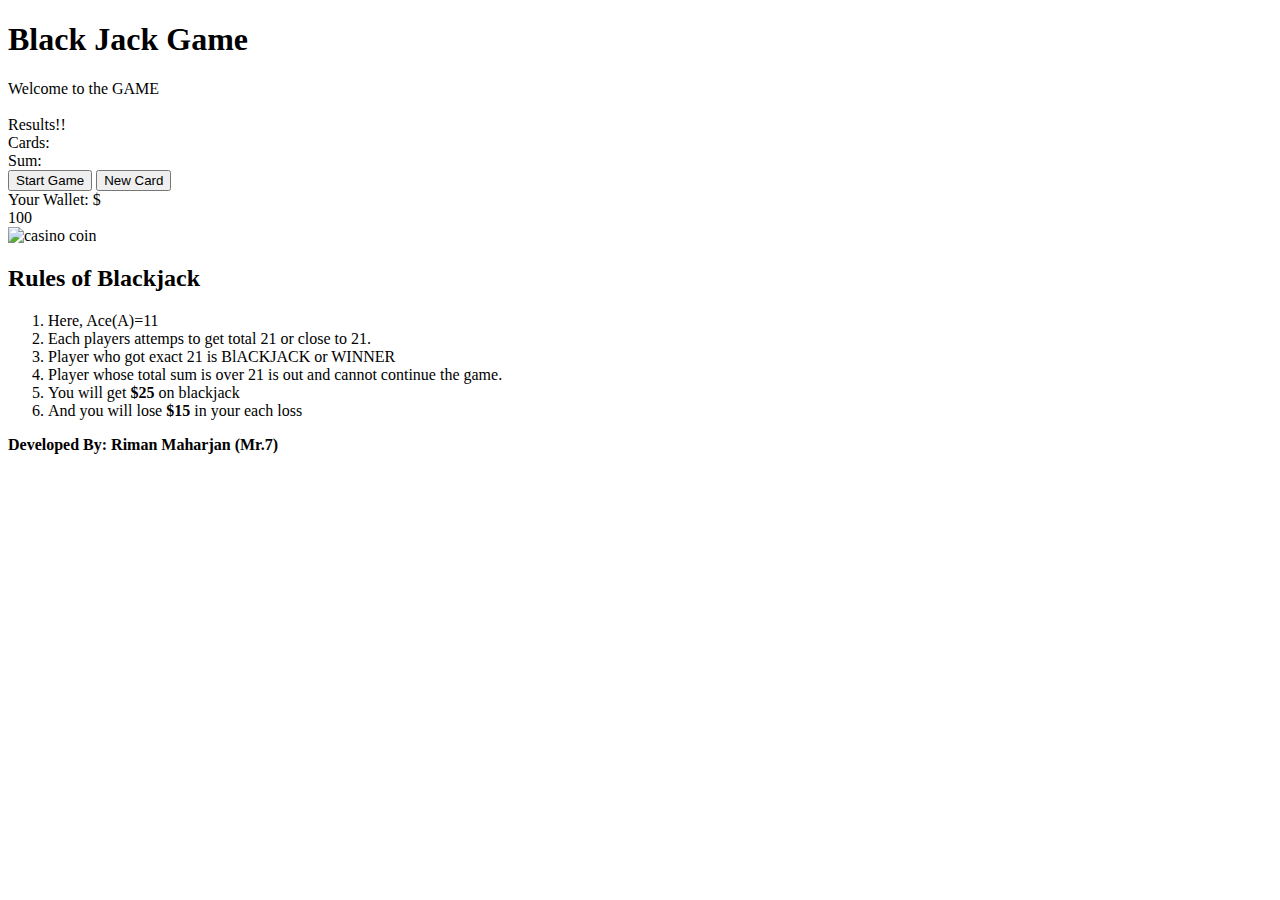
==== index.html @ 6e648516 "Update index.html" ====
<!DOCTYPE html>
<html lang="en">
<head>
    <title>Black Jack Game</title>
    <link rel="stylesheet" href="/BLACKJACKGAME.GITHUB.IO/BlackJack.css">
</head>
<body>
    <h1>Black Jack Game</h1>
    <Div id="game">
        <div class="wlc">
            Welcome to the GAME
        </div>
        <div class="img1">
        <img src="/Penalty_cards_in_Black_Maria_-_IMG_7733-removebg-preview.png" alt=""></div>
        <div class="results" id="results">Results!!</div>
        <div class="cards">
           <section> Cards: </section>
           <section id="card1" class="blackCard"></section>
           <section id="card2" class="redCard"></section>
           <section id="card3" class="blackCard"></section>
           <section id="card4" class="redCard"></section>
           <section id="card5" class="blackCard"></section>
        </div>
        <div class="sum" id="sum">
            Sum:
        </div>
        <div class="startAndNew">
            <button id="startGame" onclick="startGame()">Start Game</button>
            <button id="newCard" onclick="newCard()">New Card</button>
        </div>
        <div class="wallet">
            Your Wallet: $<section id="wallet">100</section>
            <div class="img2"><img src="/casino coin.png" alt="casino coin"></div>
        </div>

    </Div>
<h2>Rules of Blackjack</h2>
<p>
   <ol> 
    <li>Here, Ace(A)=11 </li>
    <li>Each players attemps to get total 21 or close to 21.</li>
    <li>Player who got exact 21 is BlACKJACK or WINNER</li>
    <li>Player whose total sum is over 21 is out and cannot continue the game.</li>
    <li>You will get <b>$25</b> on blackjack</li>
    <li>And you will lose <b>$15</b> in your each loss</li>
   </ol>
</p>

    <script src="/BlackJack.js"></script>
    <footer><b>Developed By: Riman Maharjan (Mr.7)</b></footer>
</body>
</html>
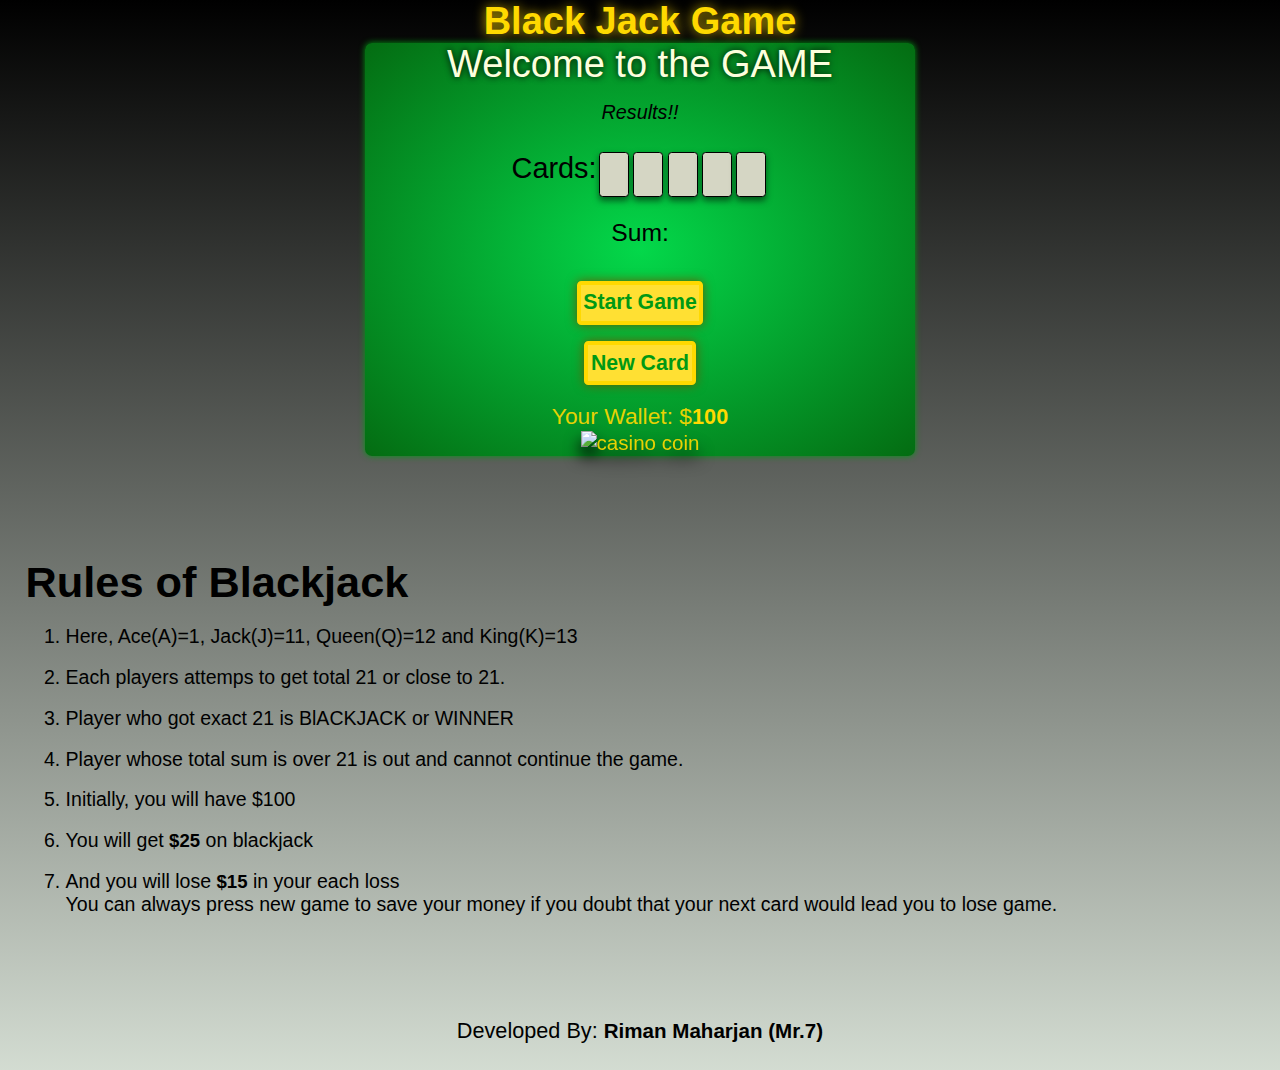
==== commit 8e3d4dd8: "game update" ====
--- a/index.html
+++ b/index.html
@@ -2,7 +2,10 @@
 <html lang="en">
 <head>
     <title>Black Jack Game</title>
-    <link rel="stylesheet" href="/BLACKJACKGAME.GITHUB.IO/BlackJack.css">
+    <link rel="stylesheet" href="./BlackJack.css">
+    <link rel="preconnect" href="https://fonts.googleapis.com">
+    <link rel="preconnect" href="https://fonts.gstatic.com" crossorigin>
+    <link href="https://fonts.googleapis.com/css2?family=Noticia+Text&display=swap" rel="stylesheet">
 </head>
 <body>
     <h1>Black Jack Game</h1>
@@ -15,11 +18,11 @@
         <div class="results" id="results">Results!!</div>
         <div class="cards">
            <section> Cards: </section>
-           <section id="card1" class="blackCard"></section>
-           <section id="card2" class="redCard"></section>
-           <section id="card3" class="blackCard"></section>
-           <section id="card4" class="redCard"></section>
-           <section id="card5" class="blackCard"></section>
+           <section id="card1" class="card blackCard"></section>
+           <section id="card2" class="card redCard"></section>
+           <section id="card3" class="card blackCard"></section>
+           <section id="card4" class="card redCard"></section>
+           <section id="card5" class="card blackCard"></section>
         </div>
         <div class="sum" id="sum">
             Sum:
@@ -34,19 +37,22 @@
         </div>
 
     </Div>
-<h2>Rules of Blackjack</h2>
-<p>
-   <ol> 
-    <li>Here, Ace(A)=11 </li>
-    <li>Each players attemps to get total 21 or close to 21.</li>
-    <li>Player who got exact 21 is BlACKJACK or WINNER</li>
-    <li>Player whose total sum is over 21 is out and cannot continue the game.</li>
-    <li>You will get <b>$25</b> on blackjack</li>
-    <li>And you will lose <b>$15</b> in your each loss</li>
-   </ol>
-</p>
 
-    <script src="/BlackJack.js"></script>
-    <footer><b>Developed By: Riman Maharjan (Mr.7)</b></footer>
+<div class="rules">
+    <h2>Rules of Blackjack</h2>
+        <ol> 
+            <li>Here, Ace(A)=1, Jack(J)=11, Queen(Q)=12 and King(K)=13 </li>
+            <li>Each players attemps to get total 21 or close to 21.</li>
+            <li>Player who got exact 21 is BlACKJACK or WINNER</li>
+            <li>Player whose total sum is over 21 is out and cannot continue the game.</li>
+            <li>Initially, you will have $100</li>
+            <li>You will get <b>$25</b> on blackjack</li>
+            <li>And you will lose <b>$15</b> in your each loss <br>
+            You can always press new game to save your money if you doubt that your next card would lead you to lose game.</li>
+        </ol>
+</div>
+
+    <script src="./BlackJack.js"></script>
+    <footer>Developed By: <b> Riman Maharjan (Mr.7)</b></footer>
 </body>
 </html>
--- a/BlackJack.css
+++ b/BlackJack.css
@@ -0,0 +1,143 @@
+*{
+    font-size: 95%;
+    box-sizing: border-box;
+    margin: 0%;     padding: 0%s;
+}
+body{
+    font-family: 'Trebuchet MS', 'Lucida Sans Unicode', 'Lucida Grande', 'Lucida Sans', Arial, sans-serif;
+    background-image: linear-gradient(180deg, rgb(0, 0, 0), rgba(200, 211, 198, 0.801));
+}
+
+h1{
+    text-align: center;
+    font-size: 2.5rem;
+    margin: 0% auto;
+    color: hsl(51, 100%, 50%);
+    text-shadow: 0 0 .3em hsl(51, 100%, 40%);
+    width: 65%;
+    max-width: 500px;
+}
+
+#game{
+    background-image: radial-gradient(hsl(140, 97%, 43%), hsl(128, 93%, 22%));
+    box-shadow: 0 0 .5em hsl(128, 100%, 30%) ; 
+    border-radius: .5em;
+    text-align: center;
+    width: 90%;
+    max-width: 550px;
+    margin: 0 auto;
+}
+.wlc{
+    font-size: 2.5rem;
+    margin-top: 0%;
+    color: rgb(253, 255, 221);
+    text-shadow: 0 0 .2em black;
+}
+.img1 img{
+    width: 85%;
+    margin-bottom: 0%;
+    -webkit-filter: drop-shadow(0 .5em .4em black);
+    filter: drop-shadow(0 .5em .4em black);
+}
+.img2 img{
+    width: 20%;
+    margin-bottom: 0%;
+    -webkit-filter: drop-shadow(0 .5em .4em black);
+    filter: drop-shadow(0 .5em .4em black);
+    
+}
+.results{
+    color: black;
+    margin-top: 0%;
+    font-size: 1.3rem;
+    font-style: italic;
+}
+.cards{
+    display: flex;
+    justify-content: center;
+    font-size: 2rem;
+    margin-top: 5%;
+    margin-bottom: 0%;
+    color: black;
+    height: max-content;
+}
+.card{
+    width: 30px;        height: 45px;
+    margin: 0% .4%;     padding: 0% 2%;
+    font-size: 1em;     font-family: 'Noticia Text', serif;
+    border: 1px solid black;    border-radius: .12em;
+    background-color: rgb(213, 214, 196);
+    box-shadow: 0 .1em .2em hsla(0, 0%, 0%, 0.5);
+    display: flex;
+    justify-content: center;        align-items: center;
+    transition: 1s;
+}
+.blackCard{
+    color: rgb(15, 15, 15);
+}
+.redCard{
+    color: rgb(161, 5, 5);
+}
+.sum{
+    font-size: 1.8em;
+    margin-top: 4%;
+    color: black;
+    transition: 1s;
+}
+.startAndNew{
+    display: flex;
+    flex-direction: column;
+    justify-content: center;
+    align-items: center;
+    height: 12em;
+    box-sizing: border-box;
+}
+.startAndNew button{
+    font-size: 1.4rem;
+    font-weight: bold;
+    padding: 1% 0.5%;
+    background-color: hsl(51, 100%, 60%);
+    border: .2em solid hsl(51, 100%, 50%);
+    box-shadow: 0 0 .5em hsl(51, 100%, 20%) ;
+    color:hsl(128, 100%, 30%);
+    border-radius: .2em;
+    cursor: pointer;
+    transition: all .5s;
+}
+.startAndNew button:hover{
+    background-image: radial-gradient(rgb(3, 218, 75), rgb(4, 110, 18)); 
+    color:hsl(51, 100%, 50%);
+    border: .2em solid hsl(51, 100%, 50%);
+}
+#startGame{
+    margin: 6% auto;
+    margin-bottom: 0%;
+}
+#newCard{
+    margin: 3% auto;
+    
+}
+.wallet{
+    font-size: 1.5rem;
+    color: hsla(51, 100%, 50%, 0.91);
+}
+#wallet{
+    display: inline;
+    color: hsl(51, 100%, 50%);
+    font-weight: bold;
+}
+footer{
+    margin: 2% auto;
+    text-align: center;
+    font-size: 1.5em;
+}
+.rules{
+    margin: 8% 2%;
+    font-size: 1.5em;
+}
+.rules h2{
+    font-size: 2em;
+}
+.rules ol li{
+    margin-top: 1.5%;
+}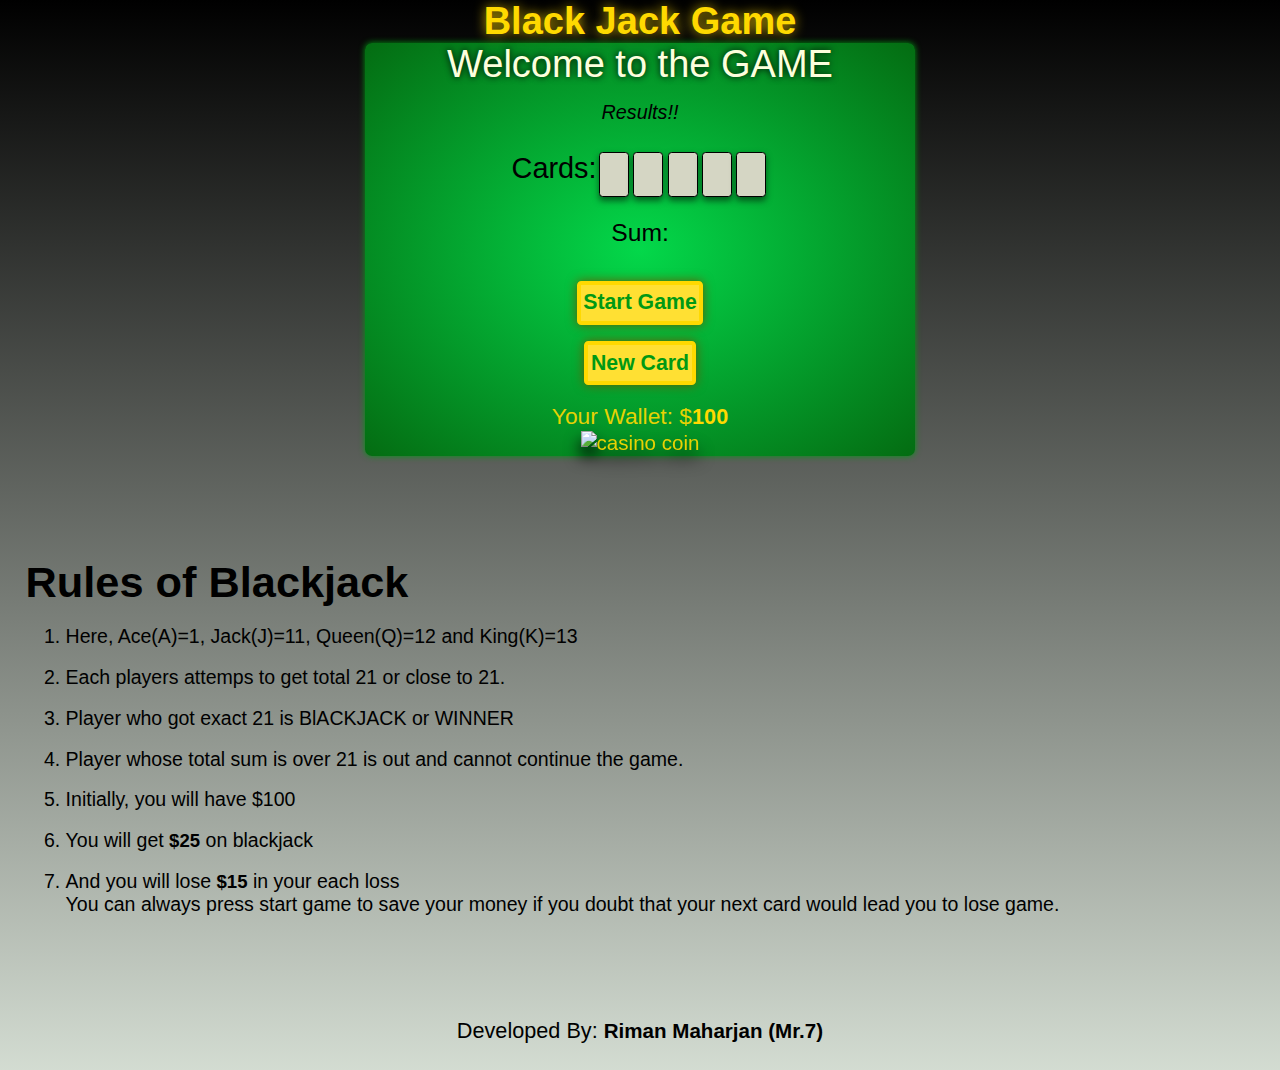
==== commit ccc41109: "google search update" ====
--- a/index.html
+++ b/index.html
@@ -6,6 +6,7 @@
     <link rel="preconnect" href="https://fonts.googleapis.com">
     <link rel="preconnect" href="https://fonts.gstatic.com" crossorigin>
     <link href="https://fonts.googleapis.com/css2?family=Noticia+Text&display=swap" rel="stylesheet">
+    <meta name="google-site-verification" content="izV-eACQfgQbvnAHhoxIWpv2-XFDtt_G4A5-98qeHNA" />
 </head>
 <body>
     <h1>Black Jack Game</h1>
@@ -14,7 +15,7 @@
             Welcome to the GAME
         </div>
         <div class="img1">
-        <img src="/Penalty_cards_in_Black_Maria_-_IMG_7733-removebg-preview.png" alt=""></div>
+        <img src="./Penalty_cards_in_Black_Maria_-_IMG_7733-removebg-preview.png" alt=""></div>
         <div class="results" id="results">Results!!</div>
         <div class="cards">
            <section> Cards: </section>
@@ -33,7 +34,7 @@
         </div>
         <div class="wallet">
             Your Wallet: $<section id="wallet">100</section>
-            <div class="img2"><img src="/casino coin.png" alt="casino coin"></div>
+            <div class="img2"><img src="./casino coin.png" alt="casino coin"></div>
         </div>
 
     </Div>
@@ -48,7 +49,7 @@
             <li>Initially, you will have $100</li>
             <li>You will get <b>$25</b> on blackjack</li>
             <li>And you will lose <b>$15</b> in your each loss <br>
-            You can always press new game to save your money if you doubt that your next card would lead you to lose game.</li>
+            You can always press start game to save your money if you doubt that your next card would lead you to lose game.</li>
         </ol>
 </div>
 
